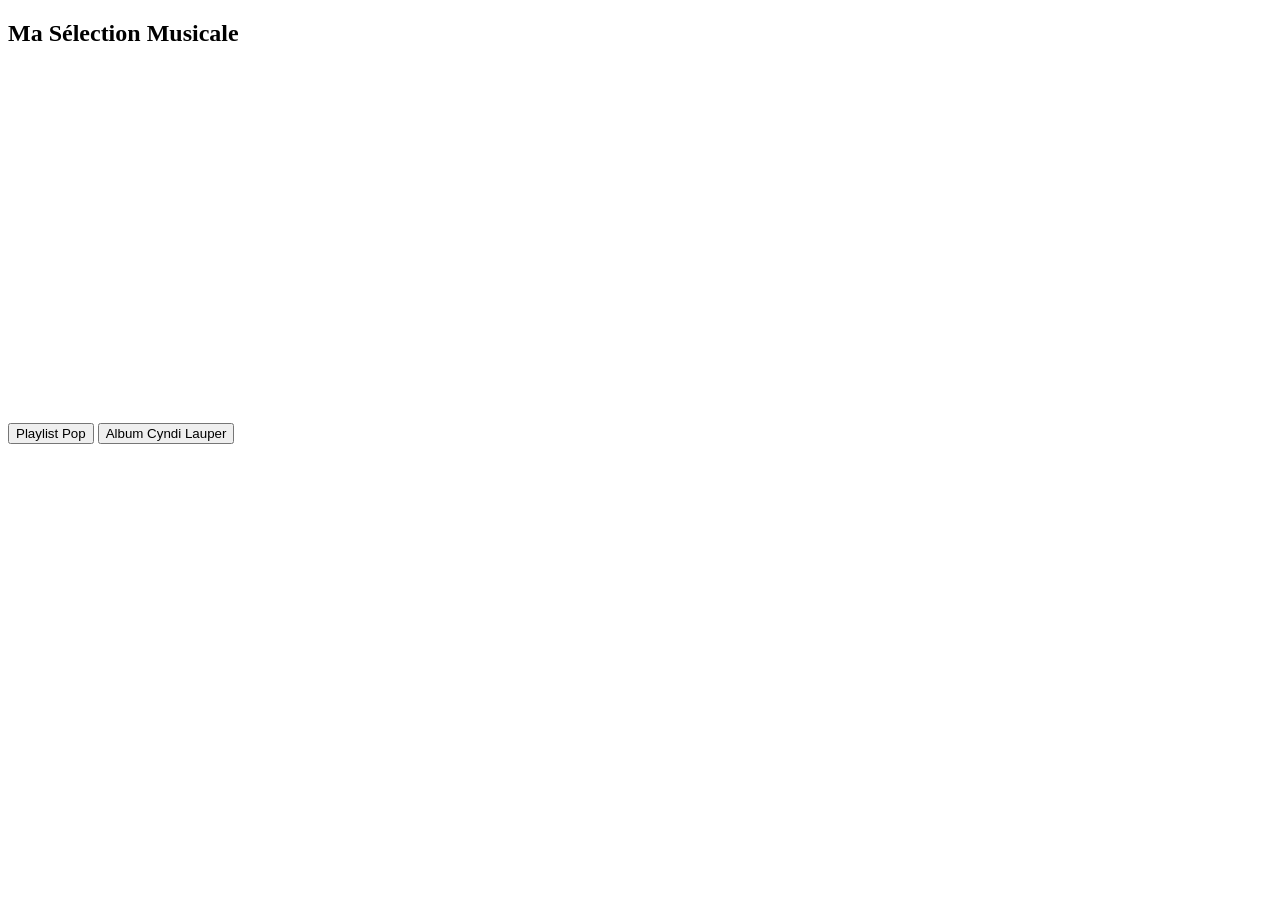
==== index.html @ 76f64510 "Rename gemini-code-1791483089491.html to index.html" ====
<!DOCTYPE html>
<html lang="fr">
<head>
  <meta charset="UTF-8">
  <meta name="viewport" content="width=device-width, initial-scale=1.0">
  <title>Mon Lecteur Spotify</title>
  <link rel="stylesheet" href="style.css">
</head>
<body>

  <div class="player-card">
    <h2 class="player-title">Ma Sélection Musicale</h2>
    
    <!-- Zone de lecture Spotify -->
    <div class="iframe-container">
      <iframe 
        id="spotify-player" 
        src="https://open.spotify.com/embed/playlist/52cx7aUbXUedaNv4z9w5vw?utm_source=generator" 
        width="100%" 
        height="352" 
        frameBorder="0" 
        allowfullscreen="" 
        allow="autoplay; clipboard-write; encrypted-media; fullscreen; picture-in-picture" 
        loading="lazy">
      </iframe>
    </div>

    <!-- Boutons d'interaction -->
    <div class="controls">
      <button class="btn" onclick="chargerPlaylist('playlist', '52cx7aUbXUedaNv4z9w5vw')">Playlist Pop</button>
      <button class="btn" onclick="chargerPlaylist('album', '4aawyAB9vmqN3uQ7FjRGTy')">Album Cyndi Lauper</button>
    </div>
  </div>

  <script>
    function chargerPlaylist(type, id) {
      const iframe = document.getElementById('spotify-player');
      iframe.src = `https://open.spotify.com/embed/${type}/${id}?utm_source=generator`;
    }
  </script>
</body>
</html>
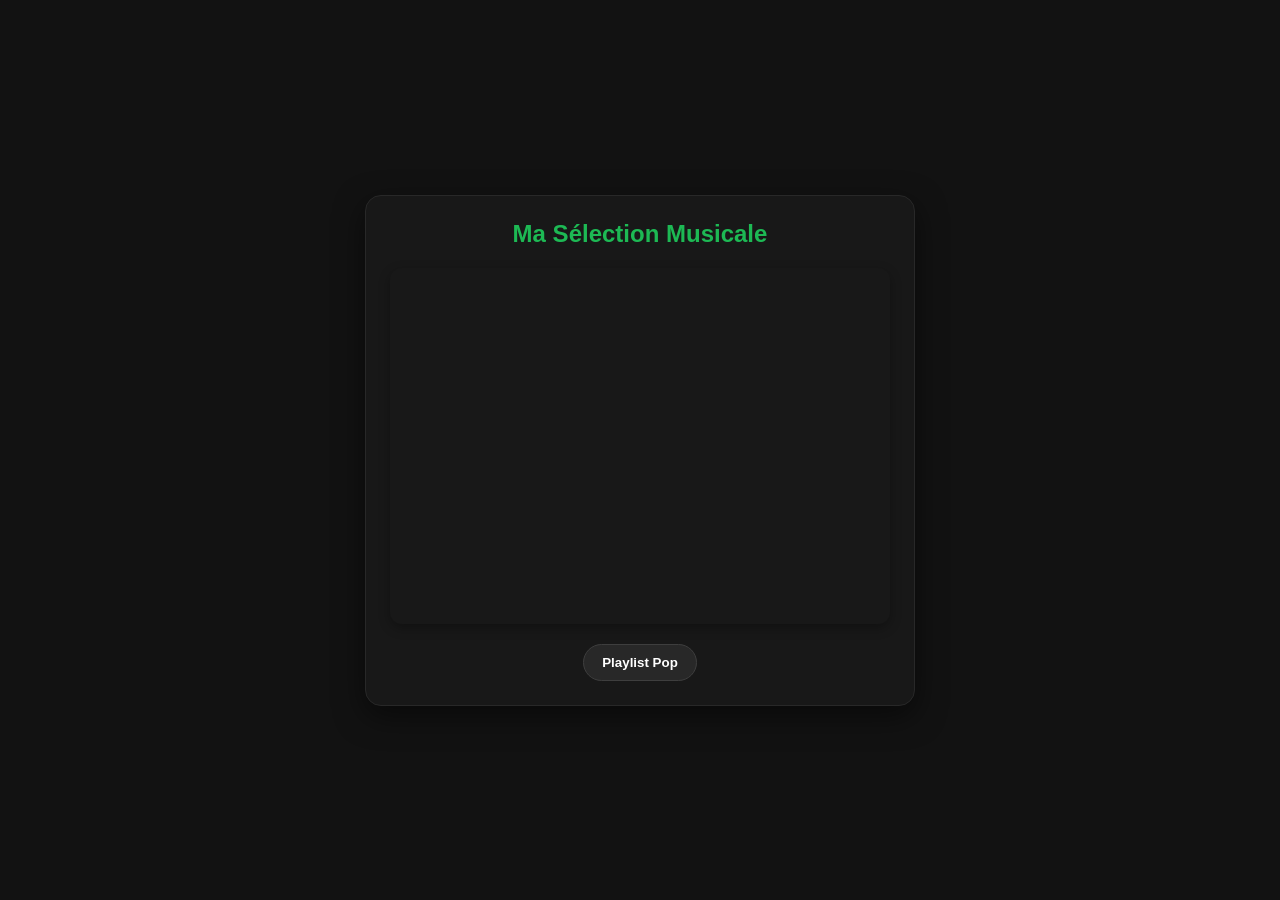
==== commit e732fd26: "Remove button for Cyndi Lauper album" ====
--- a/index.html
+++ b/index.html
@@ -28,7 +28,6 @@
     <!-- Boutons d'interaction -->
     <div class="controls">
       <button class="btn" onclick="chargerPlaylist('playlist', '52cx7aUbXUedaNv4z9w5vw')">Playlist Pop</button>
-      <button class="btn" onclick="chargerPlaylist('album', '4aawyAB9vmqN3uQ7FjRGTy')">Album Cyndi Lauper</button>
     </div>
   </div>
 
--- a/style.css
+++ b/style.css
@@ -0,0 +1,68 @@
+/* Style global de la page */
+body {
+  margin: 0;
+  padding: 0;
+  font-family: 'Segoe UI', Tahoma, Geneva, Verdana, sans-serif;
+  background: #121212;
+  color: #ffffff;
+  display: flex;
+  justify-content: center;
+  align-items: center;
+  min-height: 100vh;
+}
+
+/* Carte contenant le lecteur */
+.player-card {
+  background: #181818;
+  border: 1px solid #282828;
+  border-radius: 16px;
+  padding: 24px;
+  max-width: 500px;
+  width: 90%;
+  box-shadow: 0 10px 30px rgba(0, 0, 0, 0.5);
+}
+
+/* Titre */
+.player-title {
+  margin-top: 0;
+  margin-bottom: 20px;
+  font-size: 1.5rem;
+  font-weight: 700;
+  color: #1db954; /* Vert Spotify */
+  text-align: center;
+}
+
+/* Conteneur de l'iframe */
+.iframe-container {
+  width: 100%;
+  border-radius: 12px;
+  overflow: hidden;
+  box-shadow: 0 4px 12px rgba(0, 0, 0, 0.3);
+}
+
+/* Zone des boutons */
+.controls {
+  display: flex;
+  gap: 12px;
+  margin-top: 20px;
+  justify-content: center;
+}
+
+/* Style des boutons */
+.btn {
+  background-color: #282828;
+  color: #ffffff;
+  border: 1px solid #3e3e3e;
+  padding: 10px 18px;
+  border-radius: 20px;
+  font-weight: 600;
+  cursor: pointer;
+  transition: all 0.2s ease;
+}
+
+.btn:hover {
+  background-color: #1db954;
+  border-color: #1db954;
+  color: #000000;
+  transform: translateY(-2px);
+}
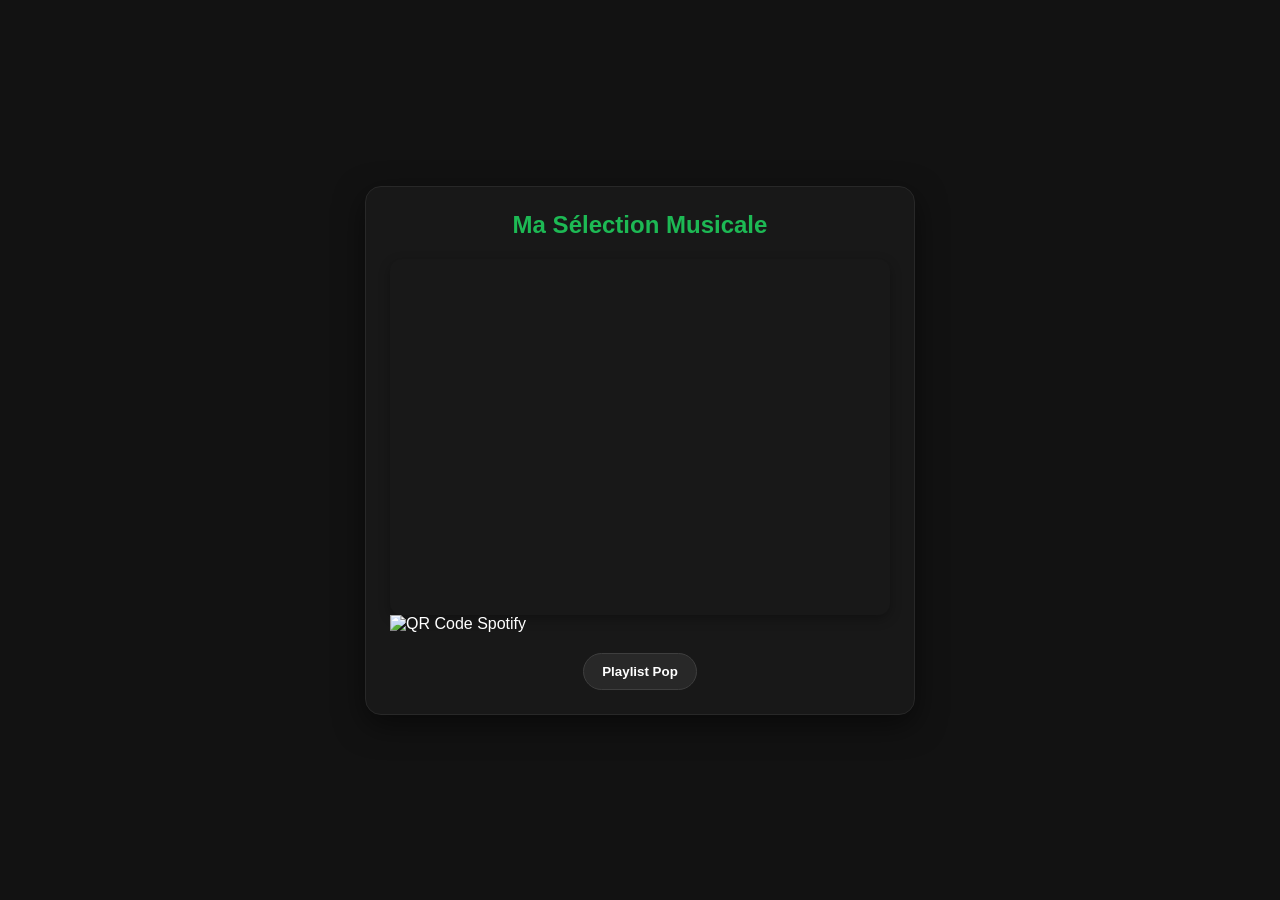
==== commit e77114e5: "Add QR code image to index.html" ====
--- a/index.html
+++ b/index.html
@@ -25,6 +25,11 @@
       </iframe>
     </div>
 
+    <!-- QR Code ajouté -->
+    <div class="qr-container">
+      <img src="qrcode.jpg" alt="QR Code Spotify" class="qr-image">
+    </div>
+
     <!-- Boutons d'interaction -->
     <div class="controls">
       <button class="btn" onclick="chargerPlaylist('playlist', '52cx7aUbXUedaNv4z9w5vw')">Playlist Pop</button>
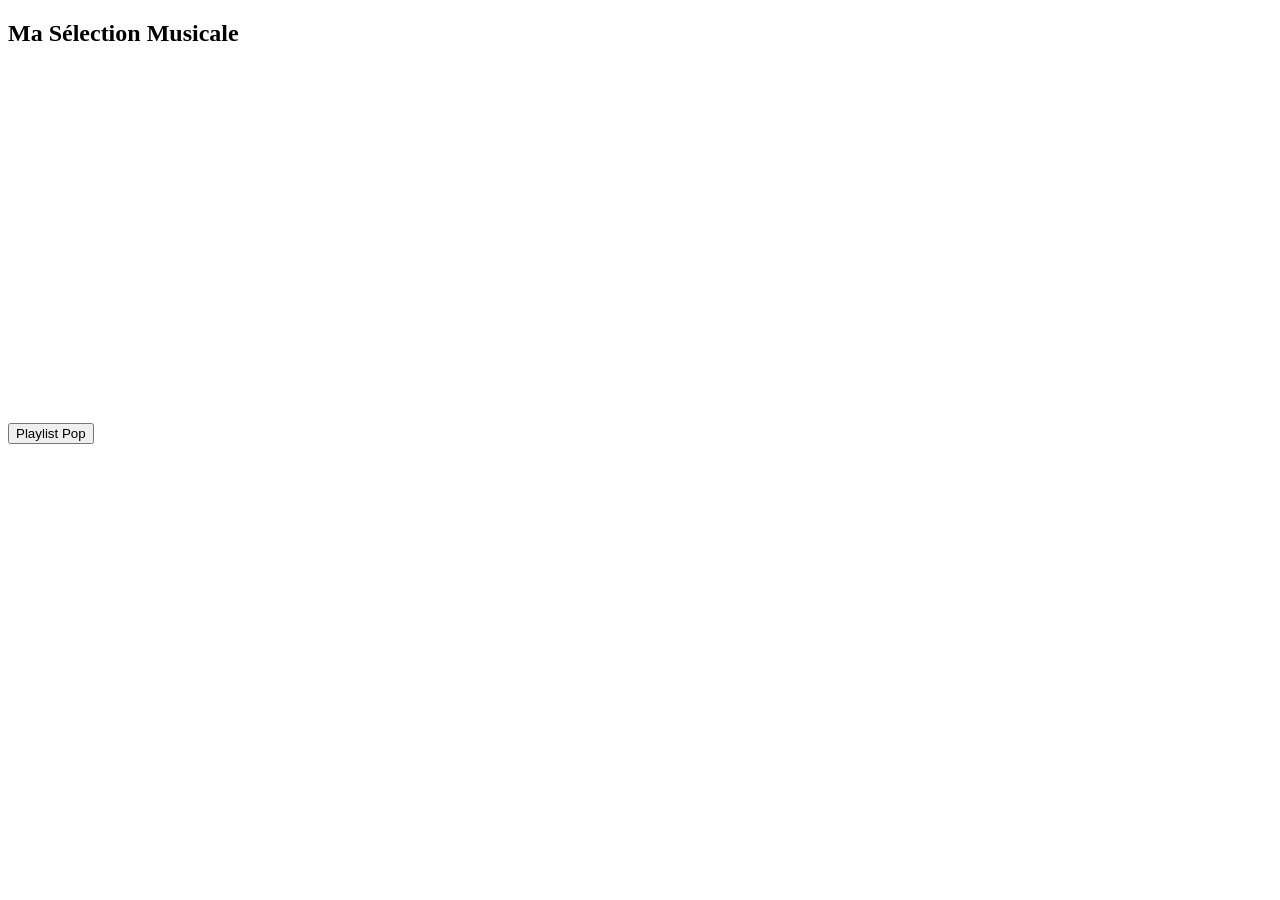
==== commit 6cd699db: "Remove QR code from index.html Removed QR code section from the HTML." ====
--- a/index.html
+++ b/index.html
@@ -25,11 +25,6 @@
       </iframe>
     </div>
 
-    <!-- QR Code ajouté -->
-    <div class="qr-container">
-      <img src="qrcode.jpg" alt="QR Code Spotify" class="qr-image">
-    </div>
-
     <!-- Boutons d'interaction -->
     <div class="controls">
       <button class="btn" onclick="chargerPlaylist('playlist', '52cx7aUbXUedaNv4z9w5vw')">Playlist Pop</button>
--- a/style.css
+++ b/style.css
@@ -1,68 +1,46 @@
-/* Style global de la page */
-body {
-  margin: 0;
-  padding: 0;
-  font-family: 'Segoe UI', Tahoma, Geneva, Verdana, sans-serif;
-  background: #121212;
-  color: #ffffff;
-  display: flex;
-  justify-content: center;
-  align-items: center;
-  min-height: 100vh;
-}
+<!DOCTYPE html>
+<html lang="fr">
+<head>
+  <meta charset="UTF-8">
+  <meta name="viewport" content="width=device-width, initial-scale=1.0">
+  <title>Mon Lecteur Spotify</title>
+  <link rel="stylesheet" href="style.css">
+</head>
+<body>
 
-/* Carte contenant le lecteur */
-.player-card {
-  background: #181818;
-  border: 1px solid #282828;
-  border-radius: 16px;
-  padding: 24px;
-  max-width: 500px;
-  width: 90%;
-  box-shadow: 0 10px 30px rgba(0, 0, 0, 0.5);
-}
+  <div class="player-card">
+    <h2 class="player-title">Ma Sélection Musicale</h2>
+    
+    <!-- Zone de lecture Spotify -->
+    <div class="iframe-container">
+      <iframe 
+        id="spotify-player" 
+        src="https://open.spotify.com/embed/playlist/52cx7aUbXUedaNv4z9w5vw?utm_source=generator" 
+        width="100%" 
+        height="352" 
+        frameBorder="0" 
+        allowfullscreen="" 
+        allow="autoplay; clipboard-write; encrypted-media; fullscreen; picture-in-picture" 
+        loading="lazy">
+      </iframe>
+    </div>
 
-/* Titre */
-.player-title {
-  margin-top: 0;
-  margin-bottom: 20px;
-  font-size: 1.5rem;
-  font-weight: 700;
-  color: #1db954; /* Vert Spotify */
-  text-align: center;
-}
+    <!-- QR Code en Data URL -->
+    <div class="qr-container">
+      <img src="https://api.qrserver.com/v1/create-qr-code/?size=150x150&data=https://open.spotify.com/playlist/52cx7aUbXUedaNv4z9w5vw" alt="QR Code Spotify" class="qr-image">
+    </div>
 
-/* Conteneur de l'iframe */
-.iframe-container {
-  width: 100%;
-  border-radius: 12px;
-  overflow: hidden;
-  box-shadow: 0 4px 12px rgba(0, 0, 0, 0.3);
-}
+    <!-- Boutons d'interaction -->
+    <div class="controls">
+      <button class="btn" onclick="chargerPlaylist('playlist', '52cx7aUbXUedaNv4z9w5vw')">Playlist Pop</button>
+    </div>
+  </div>
 
-/* Zone des boutons */
-.controls {
-  display: flex;
-  gap: 12px;
-  margin-top: 20px;
-  justify-content: center;
-}
-
-/* Style des boutons */
-.btn {
-  background-color: #282828;
-  color: #ffffff;
-  border: 1px solid #3e3e3e;
-  padding: 10px 18px;
-  border-radius: 20px;
-  font-weight: 600;
-  cursor: pointer;
-  transition: all 0.2s ease;
-}
-
-.btn:hover {
-  background-color: #1db954;
-  border-color: #1db954;
-  color: #000000;
-  transform: translateY(-2px);
-}
+  <script>
+    function chargerPlaylist(type, id) {
+      const iframe = document.getElementById('spotify-player');
+      iframe.src = `https://open.spotify.com/embed/${type}/${id}?utm_source=generator`;
+    }
+  </script>
+</body>
+</html>
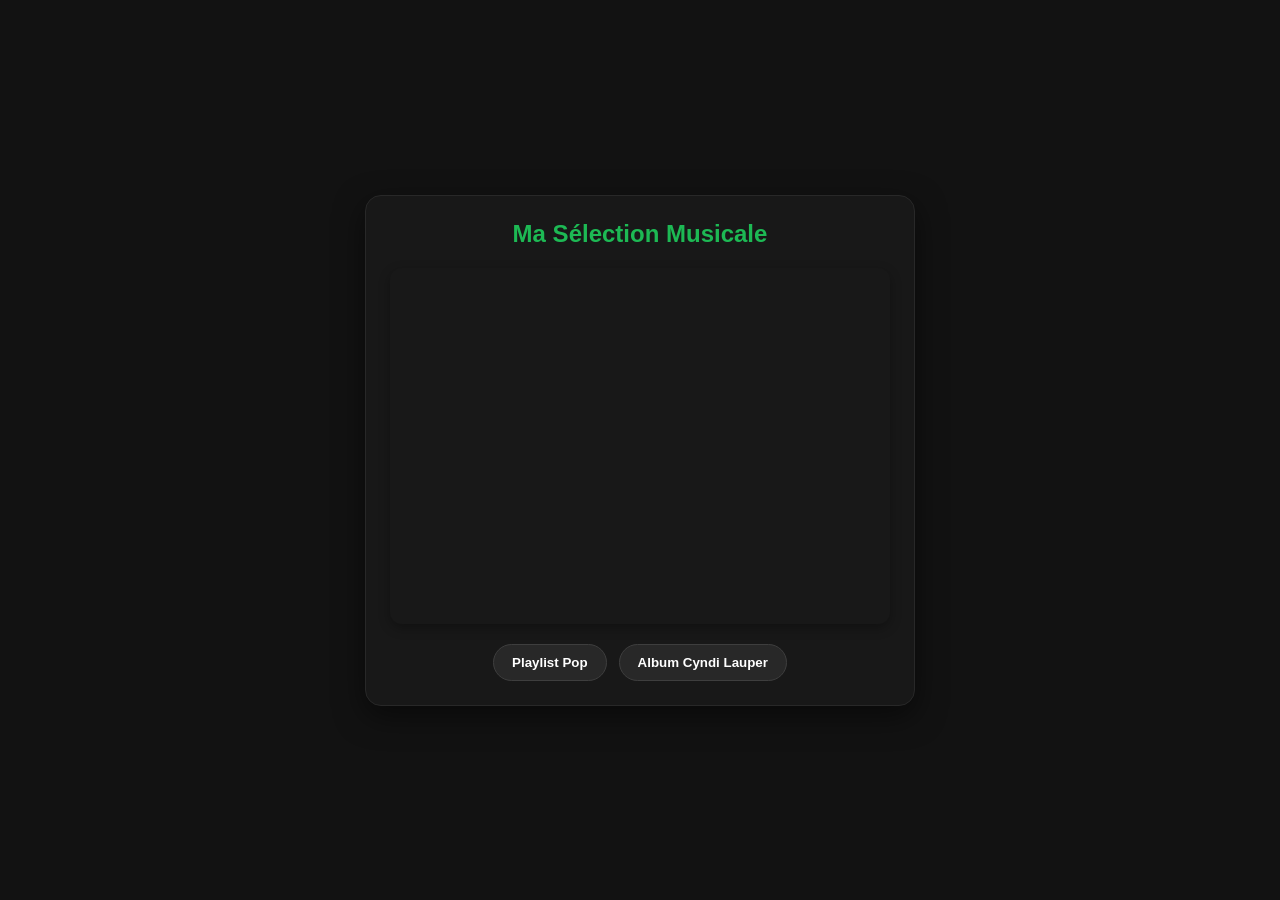
==== commit 75df1a8b: "Add button for Cyndi Lauper album to controls" ====
--- a/index.html
+++ b/index.html
@@ -28,6 +28,7 @@
     <!-- Boutons d'interaction -->
     <div class="controls">
       <button class="btn" onclick="chargerPlaylist('playlist', '52cx7aUbXUedaNv4z9w5vw')">Playlist Pop</button>
+      <button class="btn" onclick="chargerPlaylist('album', '4aawyAB9vmqN3uQ7FjRGTy')">Album Cyndi Lauper</button>
     </div>
   </div>
 
--- a/style.css
+++ b/style.css
@@ -1,46 +1,68 @@
-<!DOCTYPE html>
-<html lang="fr">
-<head>
-  <meta charset="UTF-8">
-  <meta name="viewport" content="width=device-width, initial-scale=1.0">
-  <title>Mon Lecteur Spotify</title>
-  <link rel="stylesheet" href="style.css">
-</head>
-<body>
+/* Style global de la page */
+body {
+  margin: 0;
+  padding: 0;
+  font-family: 'Segoe UI', Tahoma, Geneva, Verdana, sans-serif;
+  background: #121212;
+  color: #ffffff;
+  display: flex;
+  justify-content: center;
+  align-items: center;
+  min-height: 100vh;
+}
 
-  <div class="player-card">
-    <h2 class="player-title">Ma Sélection Musicale</h2>
-    
-    <!-- Zone de lecture Spotify -->
-    <div class="iframe-container">
-      <iframe 
-        id="spotify-player" 
-        src="https://open.spotify.com/embed/playlist/52cx7aUbXUedaNv4z9w5vw?utm_source=generator" 
-        width="100%" 
-        height="352" 
-        frameBorder="0" 
-        allowfullscreen="" 
-        allow="autoplay; clipboard-write; encrypted-media; fullscreen; picture-in-picture" 
-        loading="lazy">
-      </iframe>
-    </div>
+/* Carte contenant le lecteur */
+.player-card {
+  background: #181818;
+  border: 1px solid #282828;
+  border-radius: 16px;
+  padding: 24px;
+  max-width: 500px;
+  width: 90%;
+  box-shadow: 0 10px 30px rgba(0, 0, 0, 0.5);
+}
 
-    <!-- QR Code en Data URL -->
-    <div class="qr-container">
-      <img src="https://api.qrserver.com/v1/create-qr-code/?size=150x150&data=https://open.spotify.com/playlist/52cx7aUbXUedaNv4z9w5vw" alt="QR Code Spotify" class="qr-image">
-    </div>
+/* Titre */
+.player-title {
+  margin-top: 0;
+  margin-bottom: 20px;
+  font-size: 1.5rem;
+  font-weight: 700;
+  color: #1db954; /* Vert Spotify */
+  text-align: center;
+}
 
-    <!-- Boutons d'interaction -->
-    <div class="controls">
-      <button class="btn" onclick="chargerPlaylist('playlist', '52cx7aUbXUedaNv4z9w5vw')">Playlist Pop</button>
-    </div>
-  </div>
+/* Conteneur de l'iframe */
+.iframe-container {
+  width: 100%;
+  border-radius: 12px;
+  overflow: hidden;
+  box-shadow: 0 4px 12px rgba(0, 0, 0, 0.3);
+}
 
-  <script>
-    function chargerPlaylist(type, id) {
-      const iframe = document.getElementById('spotify-player');
-      iframe.src = `https://open.spotify.com/embed/${type}/${id}?utm_source=generator`;
-    }
-  </script>
-</body>
-</html>
+/* Zone des boutons */
+.controls {
+  display: flex;
+  gap: 12px;
+  margin-top: 20px;
+  justify-content: center;
+}
+
+/* Style des boutons */
+.btn {
+  background-color: #282828;
+  color: #ffffff;
+  border: 1px solid #3e3e3e;
+  padding: 10px 18px;
+  border-radius: 20px;
+  font-weight: 600;
+  cursor: pointer;
+  transition: all 0.2s ease;
+}
+
+.btn:hover {
+  background-color: #1db954;
+  border-color: #1db954;
+  color: #000000;
+  transform: translateY(-2px);
+}
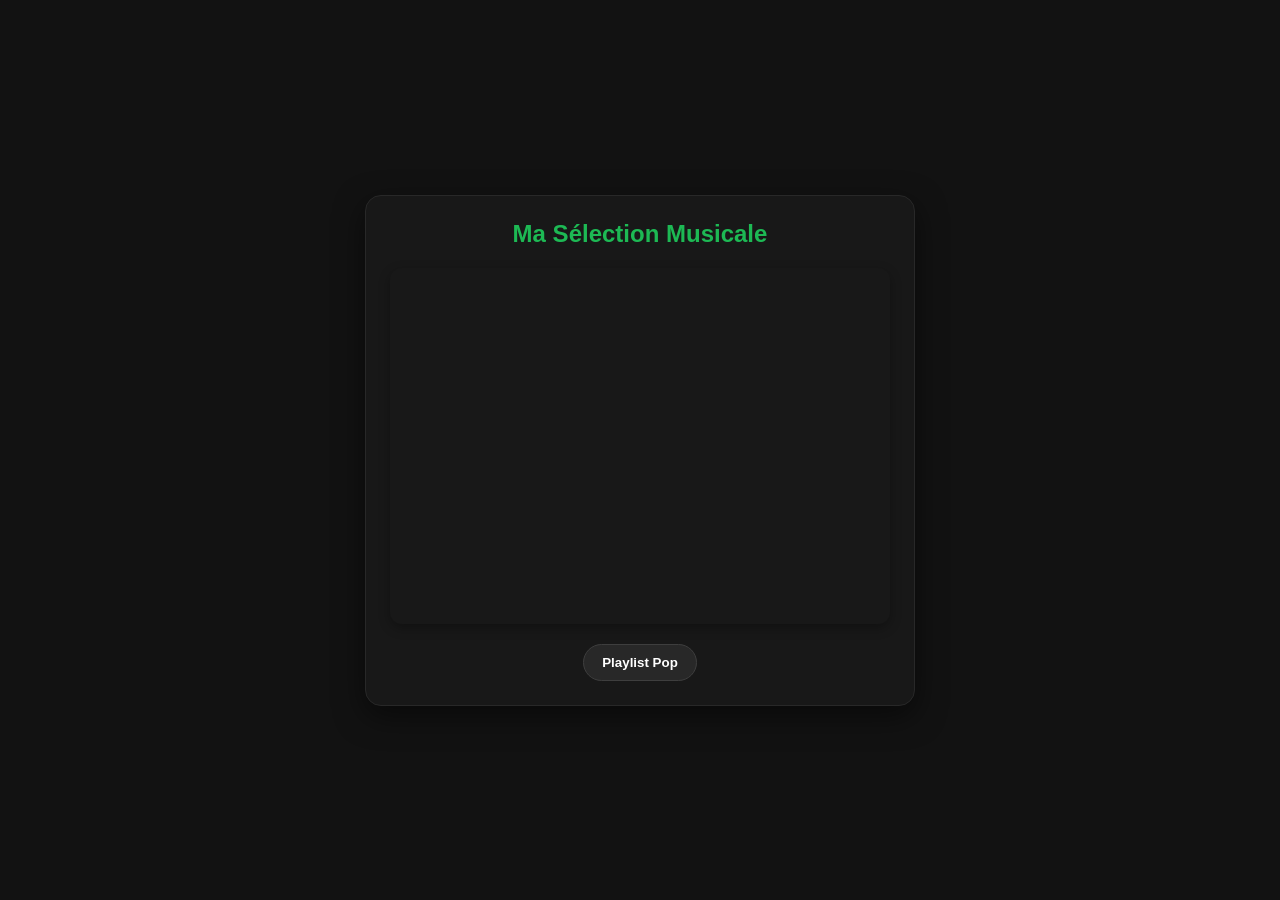
==== commit 45116212: "Remove Album button from interaction controls Removed button for Cyndi Lauper's album from controls." ====
--- a/index.html
+++ b/index.html
@@ -28,8 +28,6 @@
     <!-- Boutons d'interaction -->
     <div class="controls">
       <button class="btn" onclick="chargerPlaylist('playlist', '52cx7aUbXUedaNv4z9w5vw')">Playlist Pop</button>
-      <button class="btn" onclick="chargerPlaylist('album', '4aawyAB9vmqN3uQ7FjRGTy')">Album Cyndi Lauper</button>
-    </div>
   </div>
 
   <script>
